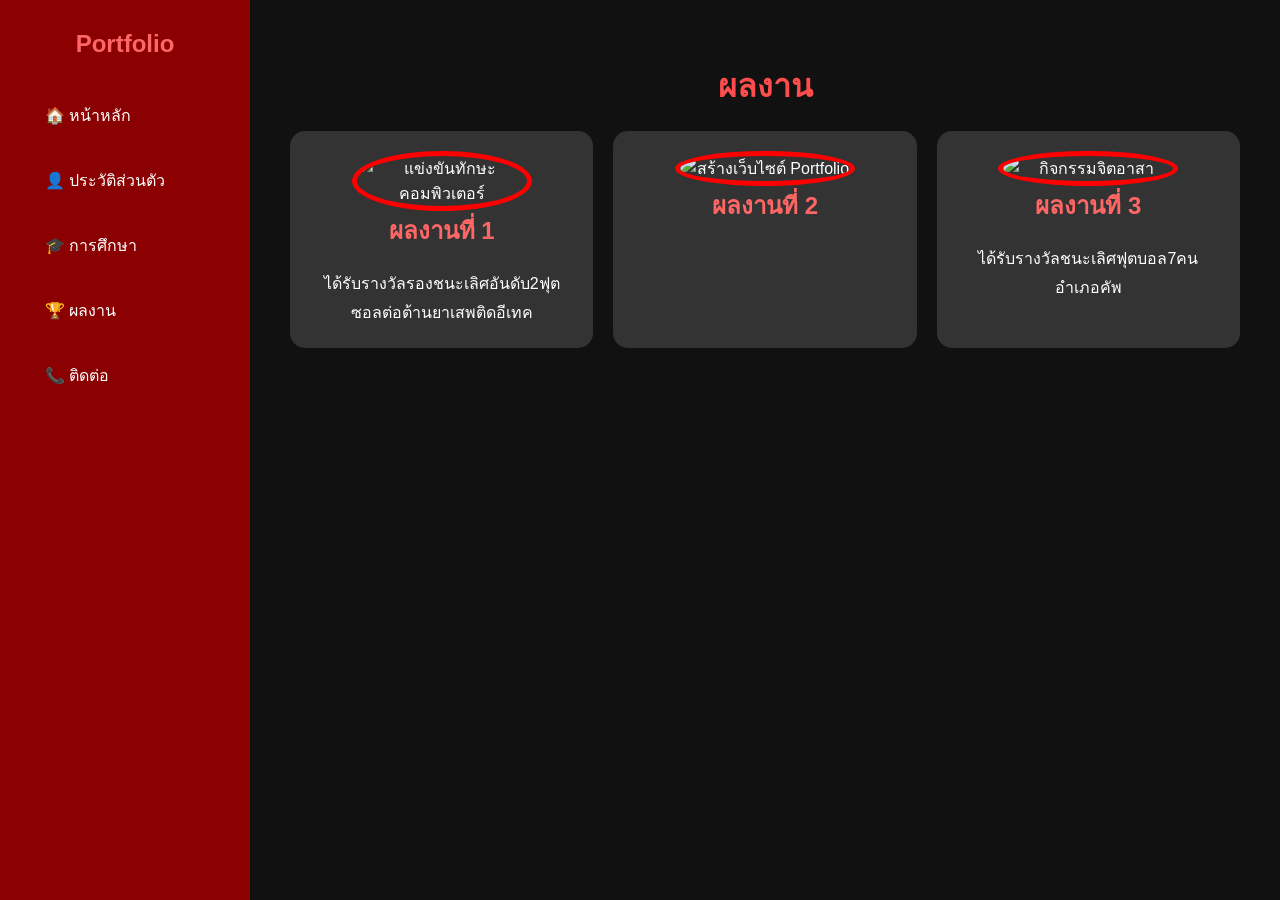
==== activities.html @ 1bfb734f "Update activities.html" ====
<!DOCTYPE html>
<html lang="th">
<head>
    <meta charset="UTF-8">
    <title>ผลงาน</title>
    <link rel="stylesheet" href="css/style.css">
</head>
<body>

    <div class="sidebar">
        <h2>Portfolio</h2>

        <a href="index.html">🏠 หน้าหลัก</a>
        <a href="profile.html">👤 ประวัติส่วนตัว</a>
        <a href="education.html">🎓 การศึกษา</a>
        <a href="activities.html">🏆 ผลงาน</a>
        <a href="contact.html">📞 ติดต่อ</a>
    </div>

    <div class="content">

        <h1>ผลงาน</h1>

        <div class="gallery">

            <div class="work">
                <img src="images/activity1.jpg" alt="แข่งขันทักษะคอมพิวเตอร์" width="300">
                <h2>ผลงานที่ 1</h2>
                <p>ได้รับรางวัลรองชนะเลิศอันดับ2ฟุตซอลต่อต้านยาเสพติดอีเทค</p>
            </div>

            <div class="work">
                <img src="images/activity2.jpg" alt="สร้างเว็บไซต์ Portfolio" width="300">
                <h2>ผลงานที่ 2</h2>
                <pเข้าร่วมการแข่งฟุตบอล7สี</p>
            </div>

            <div class="work">
                <img src="images/activity3.jpg" alt="กิจกรรมจิตอาสา" width="300">
                <h2>ผลงานที่ 3</h2>
                <p>ได้รับรางวัลชนะเลิศฟุตบอล7คนอำเภอคัพ</p>
            </div>

        </div>

    </div>

</body>
</html>
---- css/style.css ----
*{
    margin:0;
    padding:0;
    box-sizing:border-box;
    font-family:Arial,sans-serif;
}

body{
    display:flex;
    background:#111;
    color:white;
}

/* เมนูด้านซ้าย */

.sidebar{
    width:250px;
    height:100vh;
    background:#8B0000;
    position:fixed;
    left:0;
    top:0;
    padding:30px;
}

.sidebar h2{
    text-align:center;
    margin-bottom:30px;
}

.sidebar a{
    display:block;
    color:white;
    text-decoration:none;
    padding:15px;
    margin:10px 0;
    border-radius:10px;
    transition:.3s;
}

.sidebar a:hover{
    background:#ff3333;
}

.content{
    margin-left:250px;
    width:100%;
    padding:40px;
}

.card{
    background:#222;
    padding:30px;
    border-radius:15px;
    box-shadow:0 0 15px rgba(255,0,0,.4);
}

img{
    width:180px;
    border-radius:50%;
    display:block;
    margin:auto;
    border:5px solid red;
}

h1{
    color:#ff4d4d;
    text-align:center;
    margin:20px 0;
}

h2{
    color:#ff6666;
    margin-bottom:20px;
}

p,li{
    line-height:1.8;
}

table{
    width:100%;
    border-collapse:collapse;
}

table th{
    background:#8B0000;
    color:white;
}

table th,
table td{
    border:1px solid #555;
    padding:15px;
}

.gallery{
    display:grid;
    grid-template-columns:repeat(auto-fit,minmax(250px,1fr));
    gap:20px;
}

.work{
    background:#333;
    padding:20px;
    border-radius:15px;
    text-align:center;
}

.contact p{
    font-size:18px;
    margin:15px 0;
}
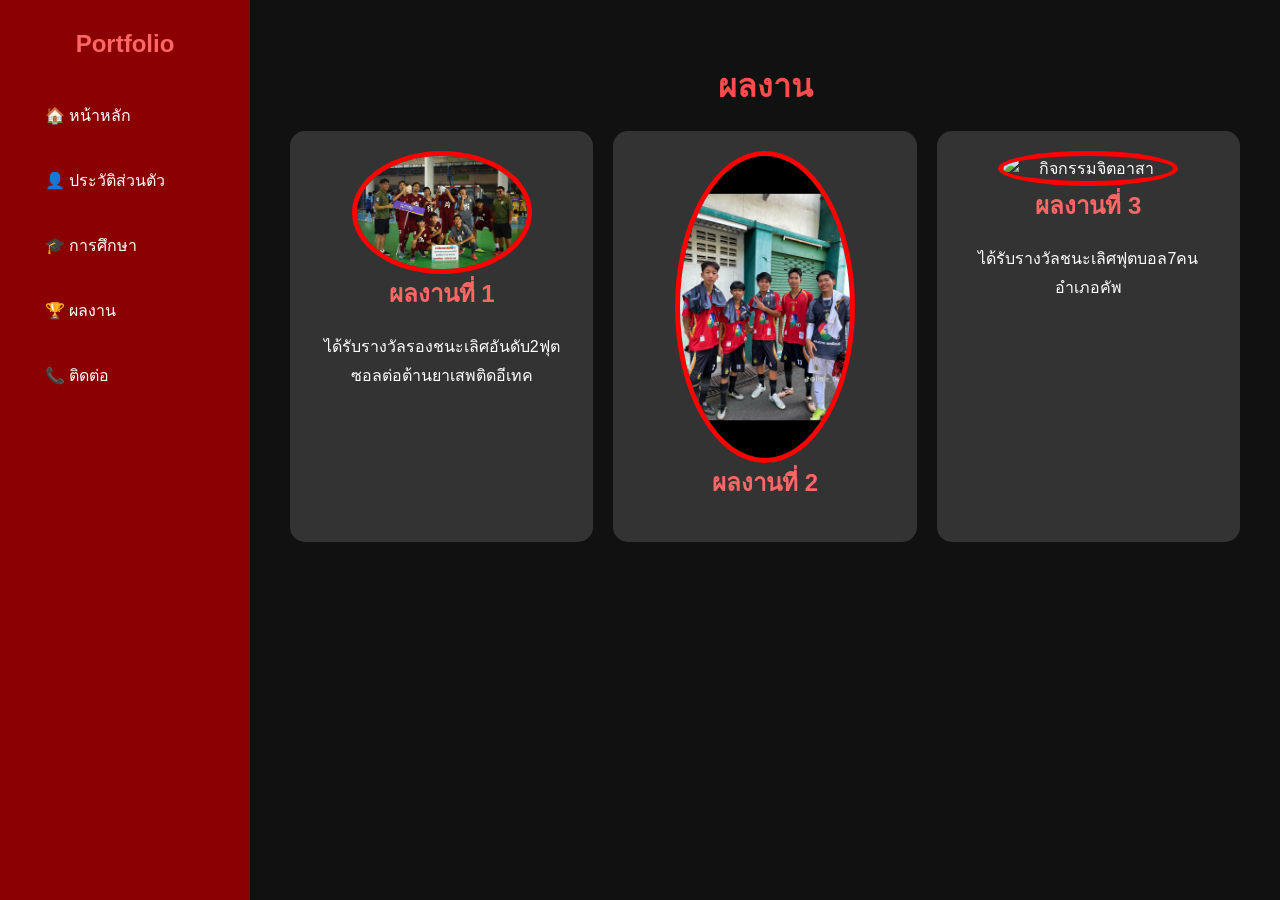
==== commit 3072e690: "Update activities.html" ====
--- a/activities.html
+++ b/activities.html
@@ -24,13 +24,13 @@
         <div class="gallery">
 
             <div class="work">
-                <img src="images/activity1.jpg" alt="แข่งขันทักษะคอมพิวเตอร์" width="300">
+                <img src="images/1780926953309.jpg" alt="แข่งขันทักษะคอมพิวเตอร์" width="300">
                 <h2>ผลงานที่ 1</h2>
                 <p>ได้รับรางวัลรองชนะเลิศอันดับ2ฟุตซอลต่อต้านยาเสพติดอีเทค</p>
             </div>
 
             <div class="work">
-                <img src="images/activity2.jpg" alt="สร้างเว็บไซต์ Portfolio" width="300">
+                <img src="images/9f52a6aac485168063fb762f712237be.png" alt="สร้างเว็บไซต์ Portfolio" width="300">
                 <h2>ผลงานที่ 2</h2>
                 <pเข้าร่วมการแข่งฟุตบอล7สี</p>
             </div>
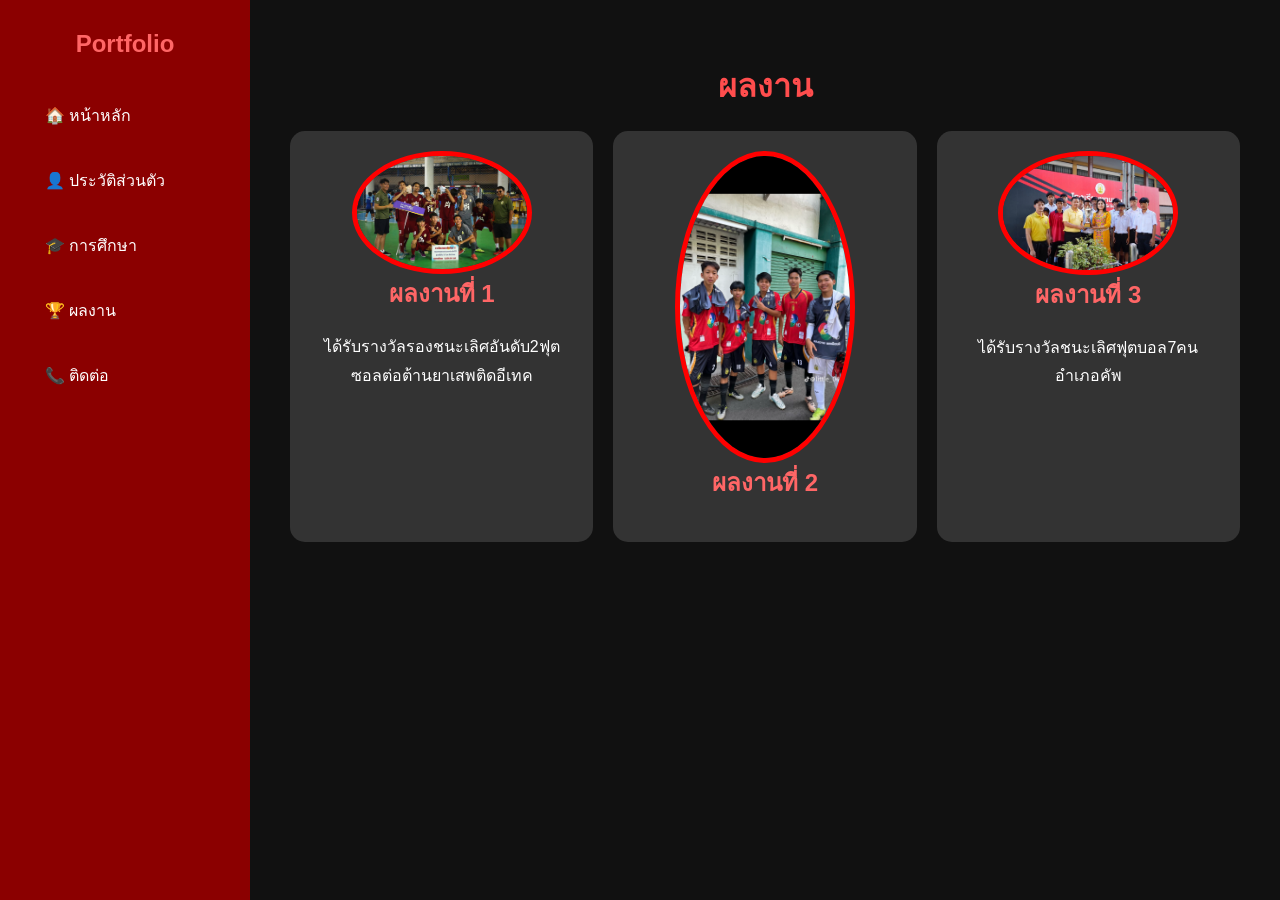
==== commit d8d75b92: "Update activities.html" ====
--- a/activities.html
+++ b/activities.html
@@ -36,7 +36,7 @@
             </div>
 
             <div class="work">
-                <img src="images/activity3.jpg" alt="กิจกรรมจิตอาสา" width="300">
+                <img src="images/FB_IMG_1776256740042.jpg" alt="กิจกรรมจิตอาสา" width="300">
                 <h2>ผลงานที่ 3</h2>
                 <p>ได้รับรางวัลชนะเลิศฟุตบอล7คนอำเภอคัพ</p>
             </div>
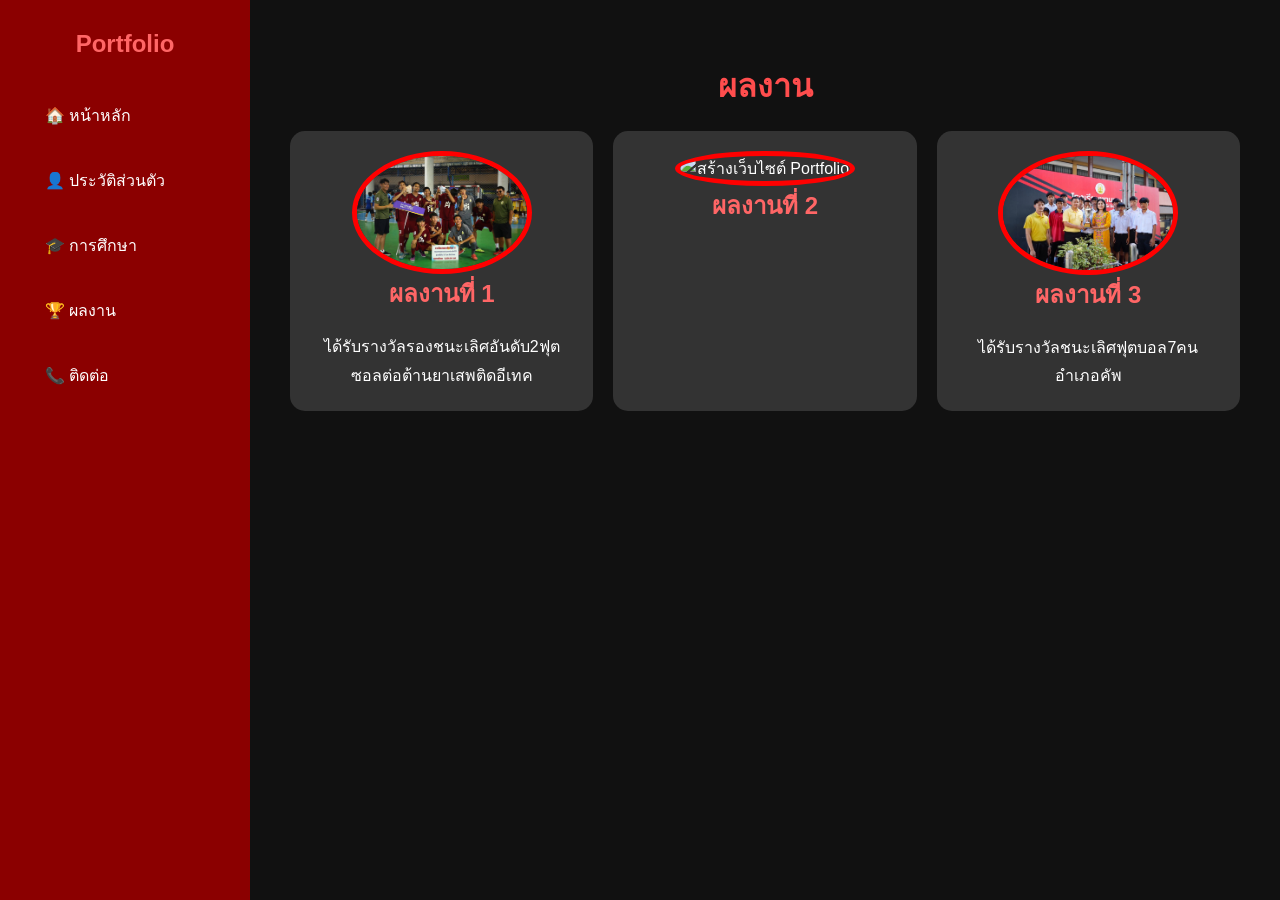
==== commit d66d9af9: "Update activities.html" ====
--- a/activities.html
+++ b/activities.html
@@ -30,9 +30,9 @@
             </div>
 
             <div class="work">
-                <img src="images/9f52a6aac485168063fb762f712237be.png" alt="สร้างเว็บไซต์ Portfolio" width="300">
+                <img src="images/.jng" alt="สร้างเว็บไซต์ Portfolio" width="300">
                 <h2>ผลงานที่ 2</h2>
-                <pเข้าร่วมการแข่งฟุตบอล7สี</p>
+                <pเข้าร่วมการแข่งกลมพละ16ปี</p>
             </div>
 
             <div class="work">
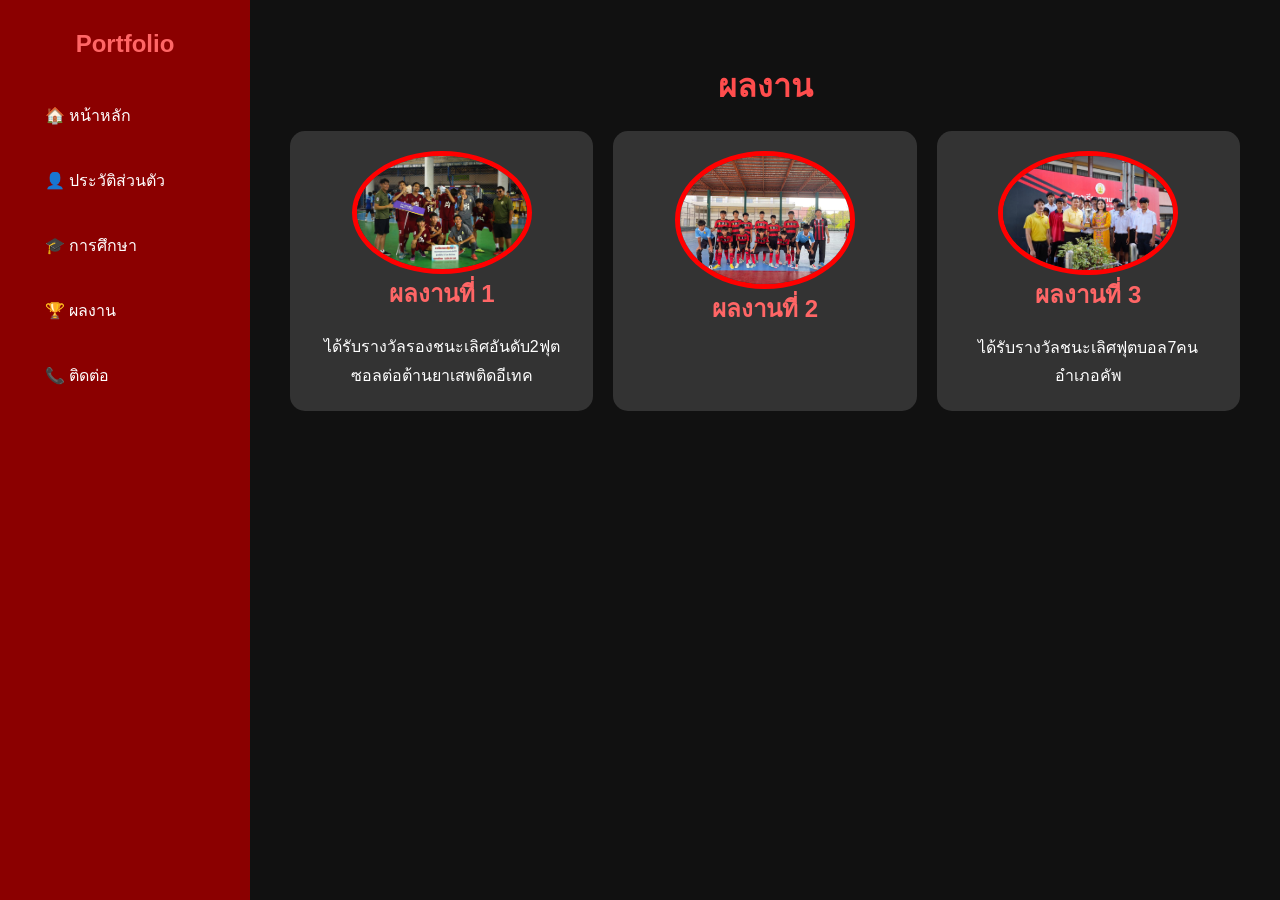
==== commit f5e932f9: "Update activities.html" ====
--- a/activities.html
+++ b/activities.html
@@ -30,7 +30,7 @@
             </div>
 
             <div class="work">
-                <img src="images/.jng" alt="สร้างเว็บไซต์ Portfolio" width="300">
+                <img src="images/FB_IMG_1784274742992.jpg" alt="สร้างเว็บไซต์ Portfolio" width="300">
                 <h2>ผลงานที่ 2</h2>
                 <pเข้าร่วมการแข่งกลมพละ16ปี</p>
             </div>
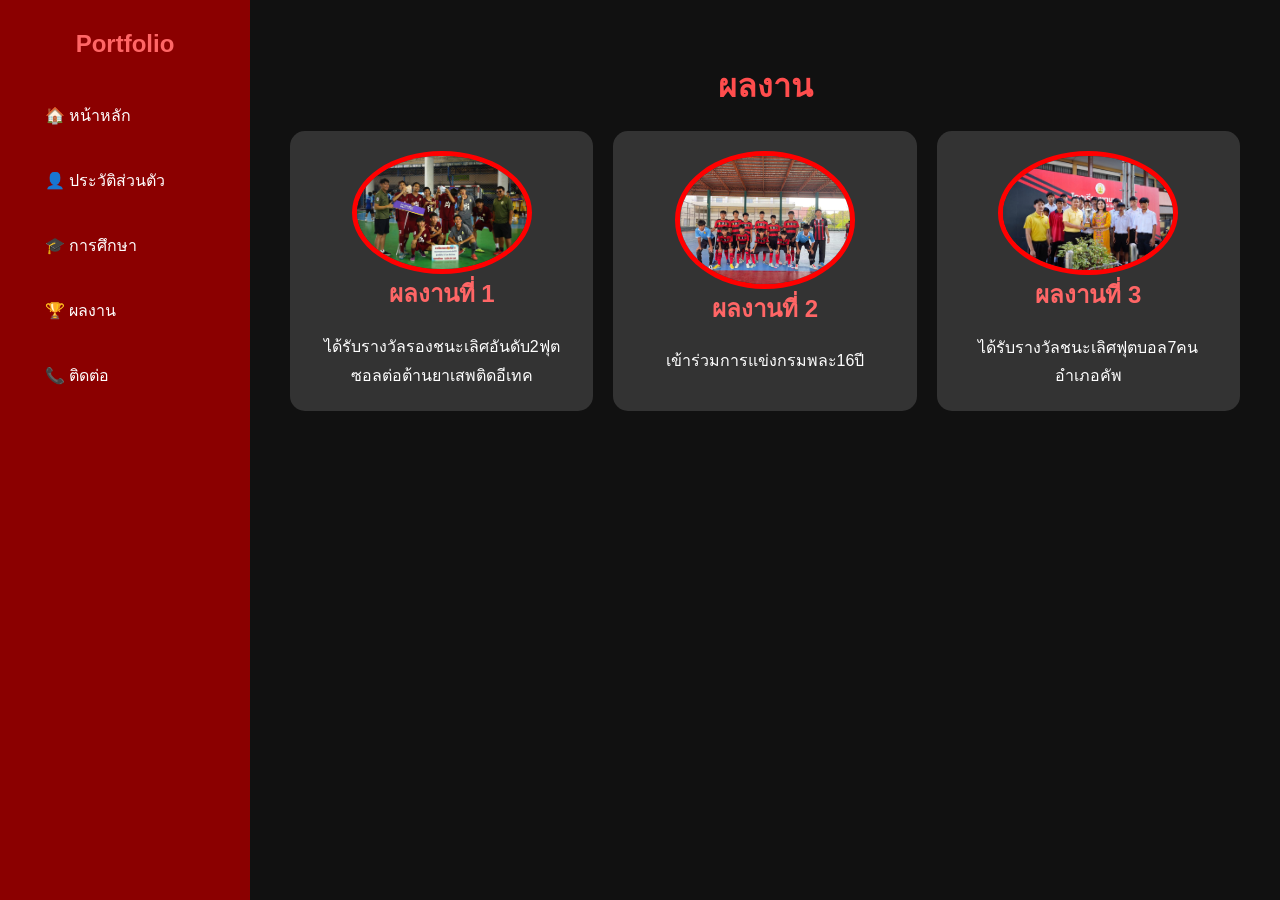
==== commit 10fc7504: "Update activities.html" ====
--- a/activities.html
+++ b/activities.html
@@ -32,7 +32,7 @@
             <div class="work">
                 <img src="images/FB_IMG_1784274742992.jpg" alt="สร้างเว็บไซต์ Portfolio" width="300">
                 <h2>ผลงานที่ 2</h2>
-                <pเข้าร่วมการแข่งกลมพละ16ปี</p>
+                <p></p>เข้าร่วมการแข่งกรมพละ16ปี</p>
             </div>
 
             <div class="work">
